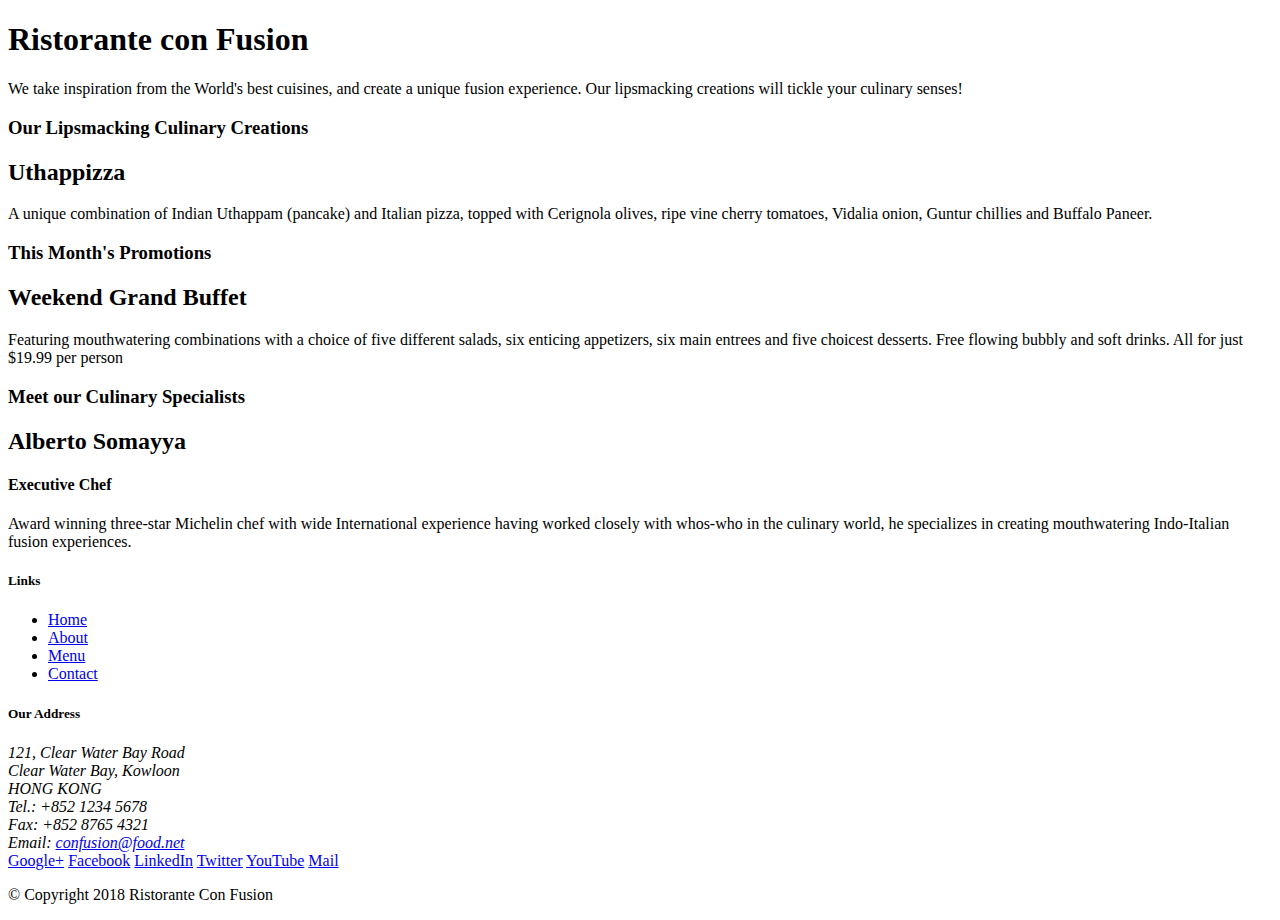
==== index.html @ 209f8551 "include css and js from bootstrap in head" ====
<!DOCTYPE html>
<html lang="en">

<head>
       <!-- Required meta tags always come first -->
       <meta charset="utf-8">
       <meta name="viewport" content="width=device-width, initial-scale=1, shrink-to-fit=no">
       <meta http-equiv="x-ua-compatible" content="ie=edge">
   
       <!-- Bootstrap CSS -->
       <link rel="stylesheet" href="node_modules/bootstrap/dist/css/bootstrap.min.css">
       
    <title>Ristorante Con Fusion</title>
</head>

<body>

    <header>
        <div>
            <div>
                <div>
                    <h1>Ristorante con Fusion</h1>
                    <p>We take inspiration from the World's best cuisines, and create a unique fusion experience. Our lipsmacking creations will tickle your culinary senses!</p>
                </div>
                <div>
                </div>
            </div>
        </div>
    </header>

    <div>
        <div>
            <div>
                <h3>Our Lipsmacking Culinary Creations</h3>
            </div>
            <div>
                <h2>Uthappizza</h2>
                <p>A unique combination of Indian Uthappam (pancake) and Italian pizza, topped with Cerignola olives, ripe vine cherry tomatoes, Vidalia onion, Guntur chillies and Buffalo Paneer.</p>
            </div>
        </div>


        <div>
            <div>
                <h3>This Month's Promotions</h3>
            </div>
            <div>
                <h2>Weekend Grand Buffet</h2>
                <p>Featuring mouthwatering combinations with a choice of five different salads, six enticing appetizers, six main entrees and five choicest desserts. Free flowing bubbly and soft drinks. All for just $19.99 per person </p>
            </div>
        </div>

        <div>
            <div>
                <h3>Meet our Culinary Specialists</h3>
            </div>
            <div>
                <h2>Alberto Somayya</h2>
                <h4>Executive Chef</h4>
                <p>Award winning three-star Michelin chef with wide International experience having worked closely with whos-who in the culinary world, he specializes in creating mouthwatering Indo-Italian fusion experiences. </p>
            </div>
        </div>
    </div>

    <footer>
        <div>
            <div>             
                <div>
                    <h5>Links</h5>
                    <ul>
                        <li><a href="#">Home</a></li>
                        <li><a href="#">About</a></li>
                        <li><a href="#">Menu</a></li>
                        <li><a href="#">Contact</a></li>
                    </ul>
                </div>
                <div>
                    <h5>Our Address</h5>
                    <address>
		              121, Clear Water Bay Road<br>
		              Clear Water Bay, Kowloon<br>
		              HONG KONG<br>
		              Tel.: +852 1234 5678<br>
		              Fax: +852 8765 4321<br>
		              Email: <a href="mailto:confusion@food.net">confusion@food.net</a>
		           </address>
                </div>
                <div>
                    <div>
                        <a href="http://google.com/+">Google+</a>
                        <a href="http://www.facebook.com/profile.php?id=">Facebook</a>
                        <a href="http://www.linkedin.com/in/">LinkedIn</a>
                        <a href="http://twitter.com/">Twitter</a>
                        <a href="http://youtube.com/">YouTube</a>
                        <a href="mailto:">Mail</a>
                    </div>
                </div>
           </div>
           <div>             
                <div>
                    <p>© Copyright 2018 Ristorante Con Fusion</p>
                </div>
           </div>
        </div>
    </footer>

</body>

</html>
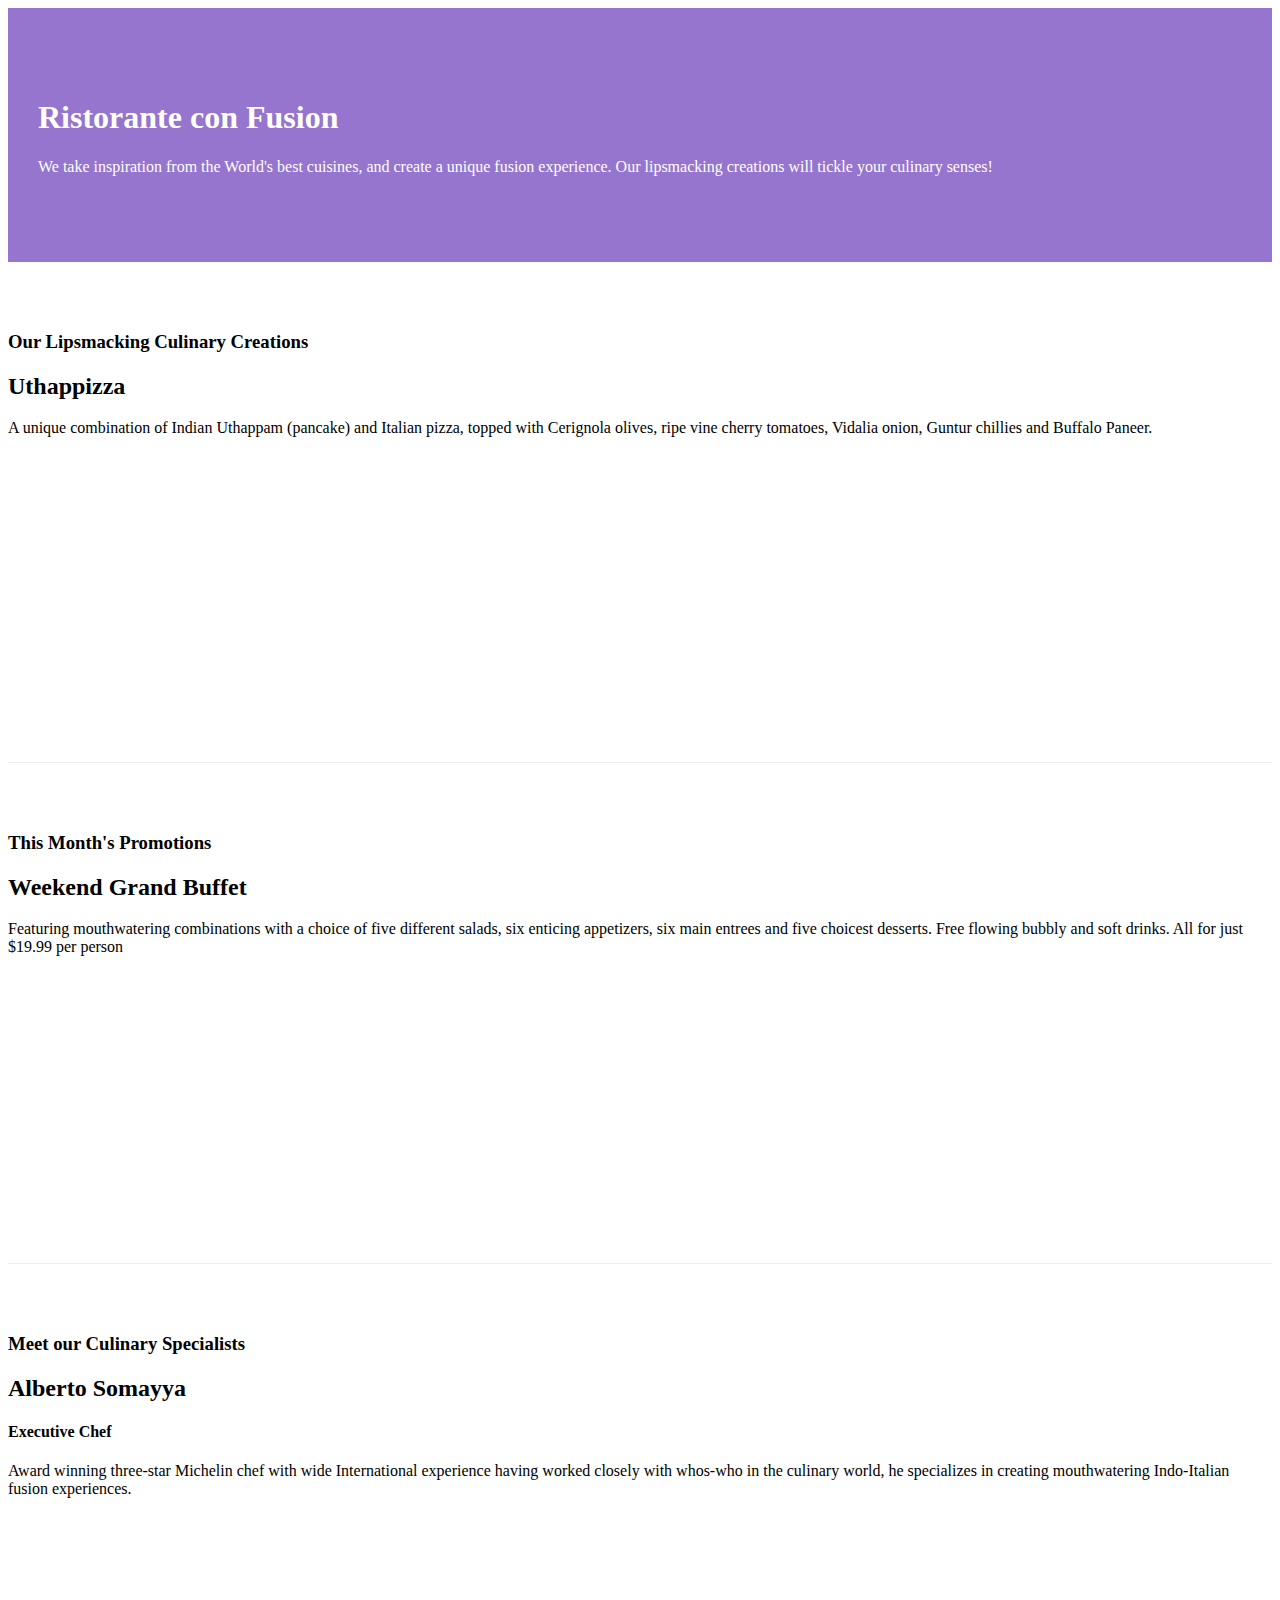
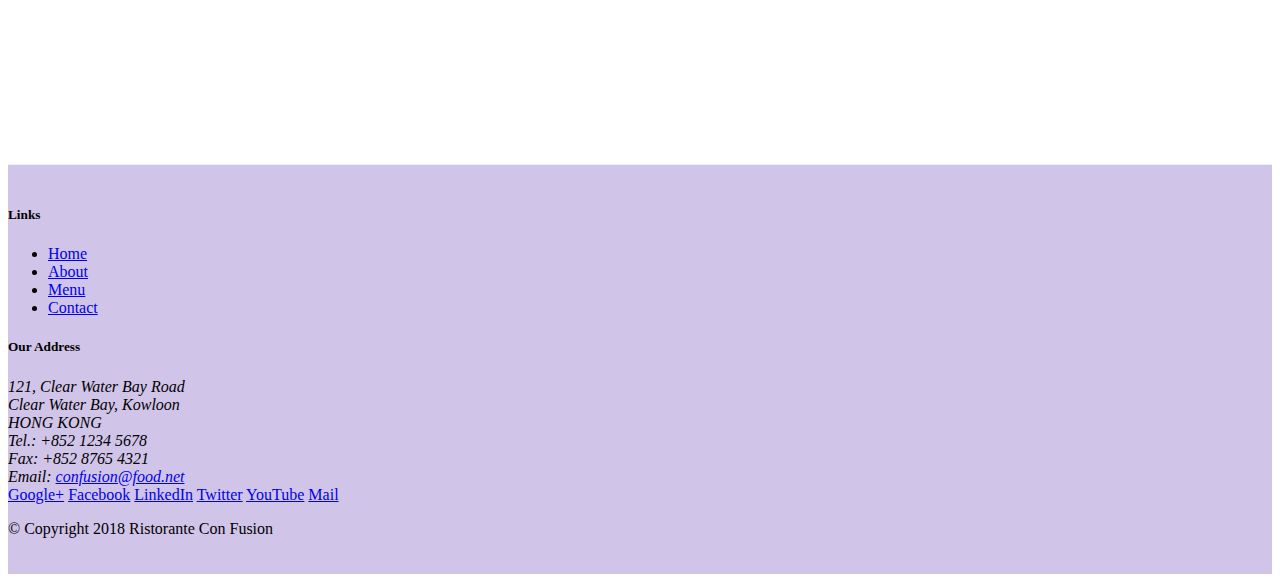
==== commit 20dacb96: "add customized css classes to make the website look betteR" ====
--- a/index.html
+++ b/index.html
@@ -9,52 +9,52 @@
    
        <!-- Bootstrap CSS -->
        <link rel="stylesheet" href="node_modules/bootstrap/dist/css/bootstrap.min.css">
-       
-    <title>Ristorante Con Fusion</title>
+       <link rel="stylesheet" href="css/styles.css">
+        <title>Ristorante Con Fusion</title>
 </head>
 
 <body>
 
-    <header>
-        <div>
-            <div>
-                <div>
+    <header class="jumbotron">
+        <div class="container">
+            <div class="row row-header">
+                <div class="col-12 col-sm-6">
                     <h1>Ristorante con Fusion</h1>
                     <p>We take inspiration from the World's best cuisines, and create a unique fusion experience. Our lipsmacking creations will tickle your culinary senses!</p>
                 </div>
-                <div>
+                <div class="col-12 col-sm">
                 </div>
             </div>
         </div>
     </header>
 
-    <div>
-        <div>
-            <div>
+    <div class="container">
+        <div class="row row-content align-items-center">
+            <div class="col-12 col-sm-4 col-md-3 order-sm-last">
                 <h3>Our Lipsmacking Culinary Creations</h3>
             </div>
-            <div>
+            <div class="col col-sm col-md order-sm-first">
                 <h2>Uthappizza</h2>
                 <p>A unique combination of Indian Uthappam (pancake) and Italian pizza, topped with Cerignola olives, ripe vine cherry tomatoes, Vidalia onion, Guntur chillies and Buffalo Paneer.</p>
             </div>
         </div>
 
 
-        <div>
-            <div>
+        <div class="row row-content align-items-center">
+            <div class="col-12 col-sm-4 col-md-3">
                 <h3>This Month's Promotions</h3>
             </div>
-            <div>
+            <div class="col col-sm col-md">
                 <h2>Weekend Grand Buffet</h2>
                 <p>Featuring mouthwatering combinations with a choice of five different salads, six enticing appetizers, six main entrees and five choicest desserts. Free flowing bubbly and soft drinks. All for just $19.99 per person </p>
             </div>
         </div>
 
-        <div>
-            <div>
+        <div class="row row-content align-items-center">
+            <div class="col-12 col-sm-4 col-md-3 order-sm-last">
                 <h3>Meet our Culinary Specialists</h3>
             </div>
-            <div>
+            <div class="col col-sm col-md order-sm-first">
                 <h2>Alberto Somayya</h2>
                 <h4>Executive Chef</h4>
                 <p>Award winning three-star Michelin chef with wide International experience having worked closely with whos-who in the culinary world, he specializes in creating mouthwatering Indo-Italian fusion experiences. </p>
@@ -62,19 +62,19 @@
         </div>
     </div>
 
-    <footer>
-        <div>
-            <div>             
-                <div>
+    <footer class="footer">
+        <div class="container">
+            <div class="row">             
+                <div class="col-4 col-sm-2 offset-1">
                     <h5>Links</h5>
-                    <ul>
+                    <ul class="list-unstyled">
                         <li><a href="#">Home</a></li>
                         <li><a href="#">About</a></li>
                         <li><a href="#">Menu</a></li>
                         <li><a href="#">Contact</a></li>
                     </ul>
                 </div>
-                <div>
+                <div class="col-7 col-sm-5">
                     <h5>Our Address</h5>
                     <address>
 		              121, Clear Water Bay Road<br>
@@ -85,8 +85,8 @@
 		              Email: <a href="mailto:confusion@food.net">confusion@food.net</a>
 		           </address>
                 </div>
-                <div>
-                    <div>
+                <div class="col-12 col-sm-4 align-self-center">
+                    <div class="text-center">
                         <a href="http://google.com/+">Google+</a>
                         <a href="http://www.facebook.com/profile.php?id=">Facebook</a>
                         <a href="http://www.linkedin.com/in/">LinkedIn</a>
@@ -96,14 +96,17 @@
                     </div>
                 </div>
            </div>
-           <div>             
-                <div>
+           <div class="row justify-content-center">             
+                <div class="col-auto">
                     <p>© Copyright 2018 Ristorante Con Fusion</p>
                 </div>
            </div>
         </div>
     </footer>
-
+    <!-- jQuery first, then Popper.js, then Bootstrap JS. -->
+    <script src="node_modules/jquery/dist/jquery.slim.min.js"></script>
+    <script src="node_modules/popper.js/dist/umd/popper.min.js"></script>
+    <script src="node_modules/bootstrap/dist/js/bootstrap.min.js"></script>
 </body>
 
 </html>--- a/css/styles.css
+++ b/css/styles.css
@@ -0,0 +1,24 @@
+.row-header{
+    margin: 0px auto;
+    padding: 0px auto; 
+}
+
+.row-content { 
+    margin: 0px auto; 
+    padding: 50px 0px 50px 0px;
+    border-bottom: 1px ridge; 
+    min-height: 400px;
+}
+
+.footer{
+    background-color: #D1C4E9;
+    margin: 0px auto; 
+    padding: 20px 0px 20px 0px;
+}
+
+.jumbotron {
+    padding: 70px 30px 70px 30px;
+    margin: 0px auto; 
+    background: #9575CD;
+    color: white;
+}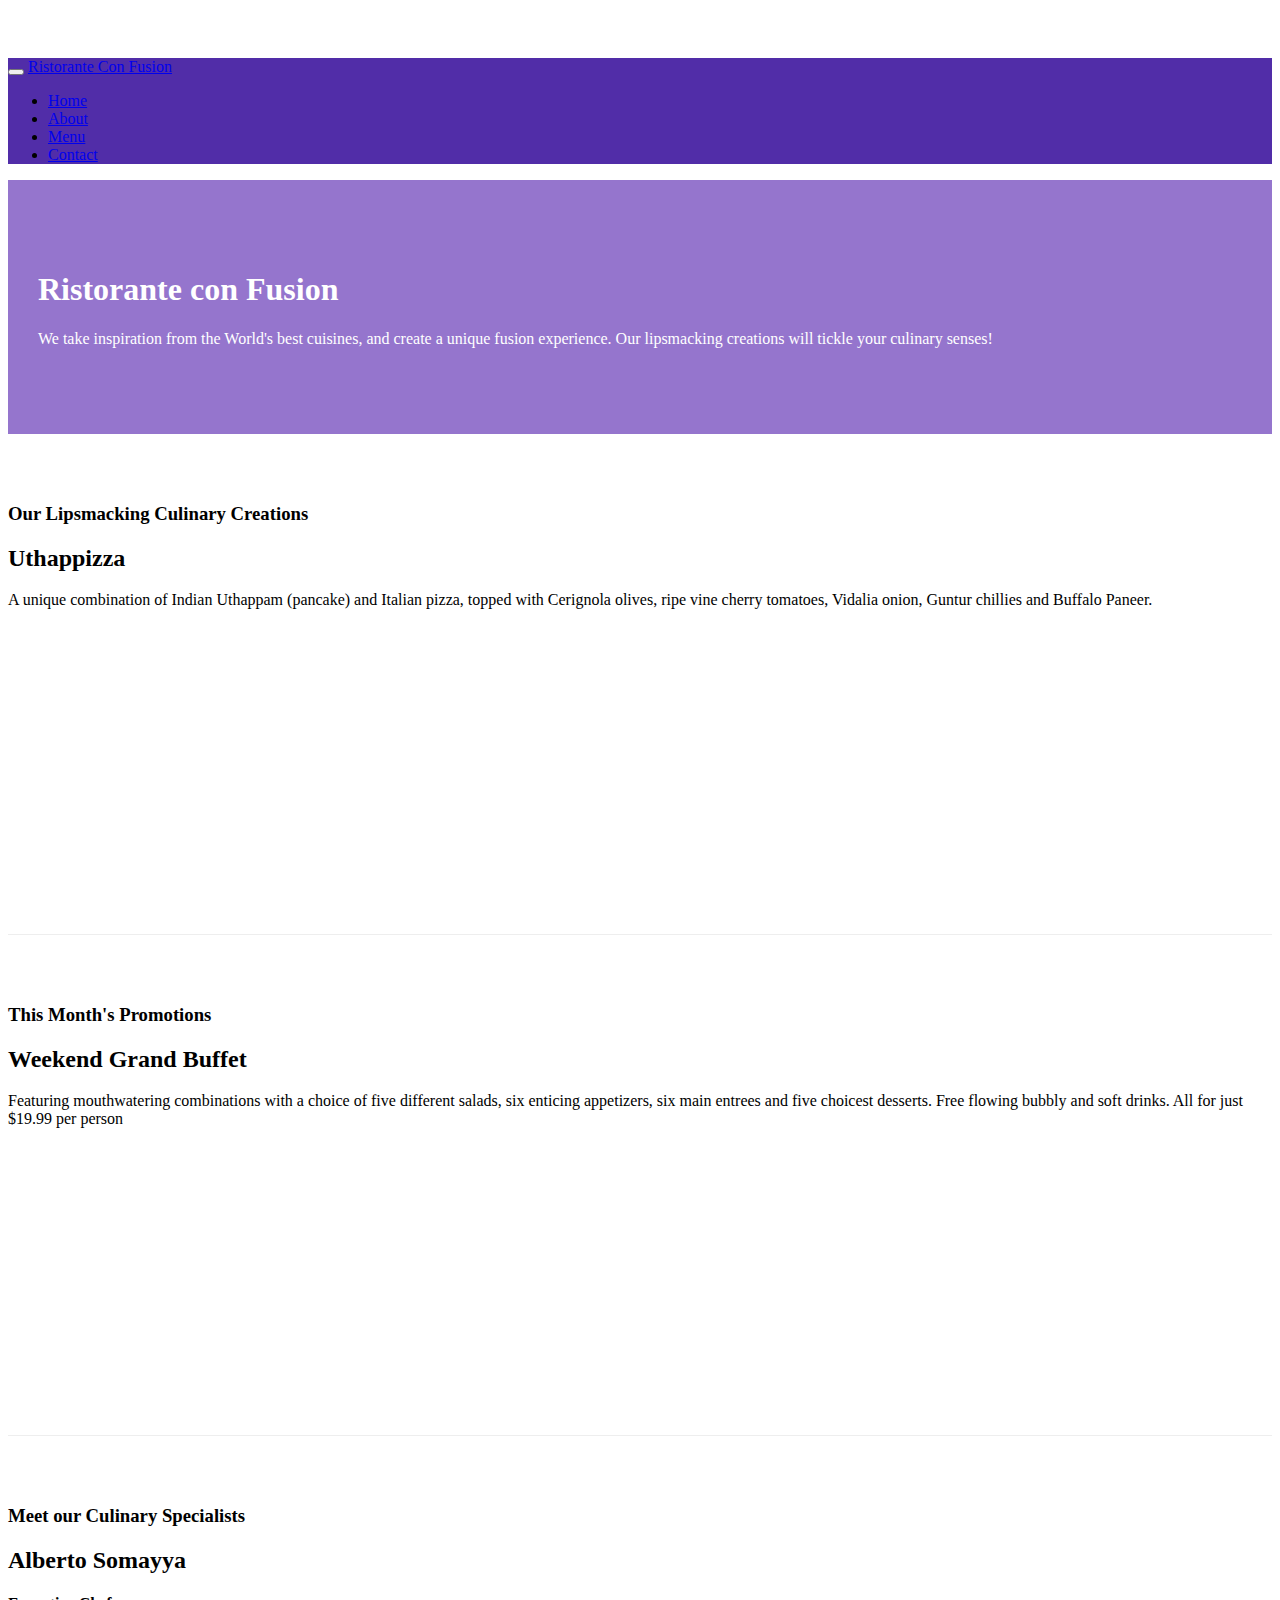
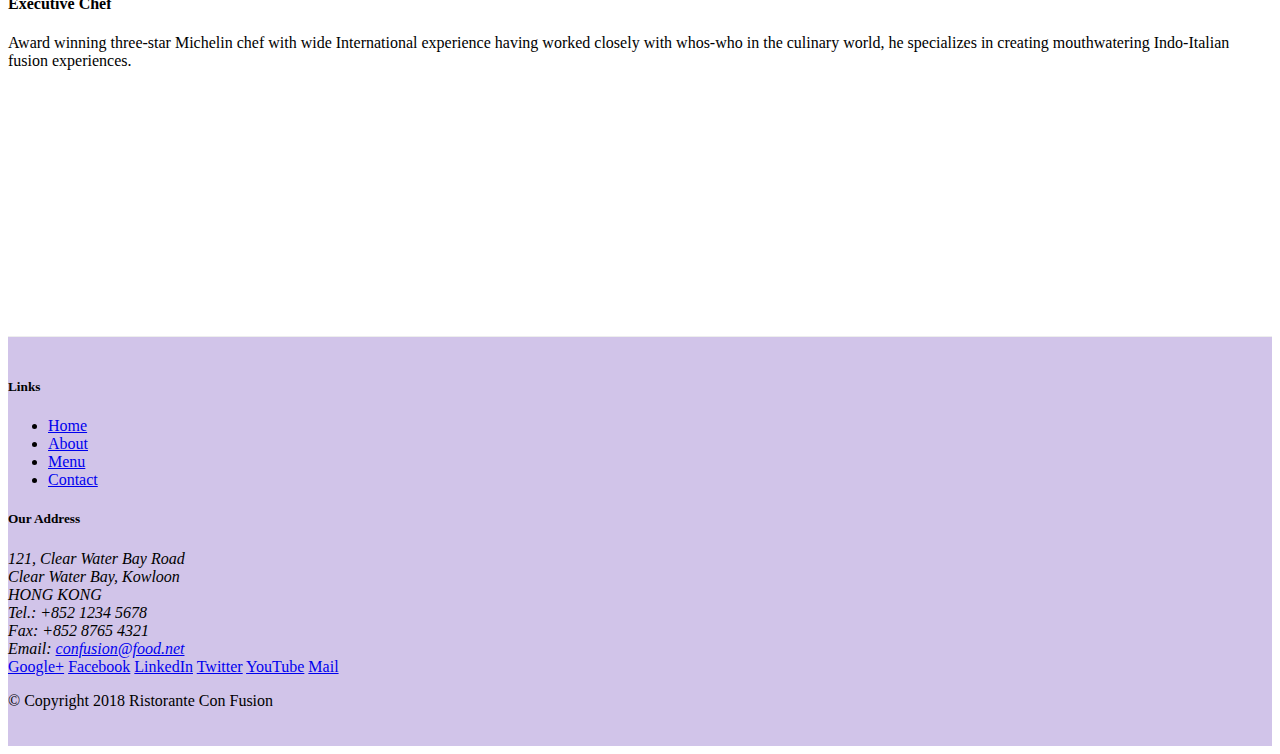
==== commit 955c3d29: "add navbar to index and aboutus" ====
--- a/index.html
+++ b/index.html
@@ -14,7 +14,22 @@
 </head>
 
 <body>
-
+    <nav class="navbar navbar-dark navbar-expand-sm fixed-top">   
+        <div class="container">
+            <button class="navbar-toggler" type="button" data-toggle="collapse" data-target="#Navbar">
+                <span class="navbar-toggler-icon"></span>
+            </button>
+            <a class="navbar-brand mr-auto" href="#">Ristorante Con Fusion</a>
+            <div class="collapse navbar-collapse" id="Navbar">
+                <ul class="navbar-nav mr-auto">
+                    <li class="nav-item active"><a class="nav-link" href="#">Home</a></li>
+                    <li class="nav-item"><a class="nav-link" href="./aboutus.html">About</a></li>
+                    <li class="nav-item"><a class="nav-link" href="#">Menu</a></li>
+                    <li class="nav-item"><a class="nav-link" href="#">Contact</a></li>
+                </ul>
+            </div>
+        </div>
+    </nav>
     <header class="jumbotron">
         <div class="container">
             <div class="row row-header">
@@ -69,7 +84,7 @@
                     <h5>Links</h5>
                     <ul class="list-unstyled">
                         <li><a href="#">Home</a></li>
-                        <li><a href="#">About</a></li>
+                        <li><a href="./aboutus.html">About</a></li>
                         <li><a href="#">Menu</a></li>
                         <li><a href="#">Contact</a></li>
                     </ul>
--- a/css/styles.css
+++ b/css/styles.css
@@ -21,4 +21,13 @@
     margin: 0px auto; 
     background: #9575CD;
     color: white;
+}
+
+body {
+    padding: 50px 0px 0px 0px;
+    z-index: 0; 
+}
+
+.navbar-dark {
+    background-color: #512DA8;
 }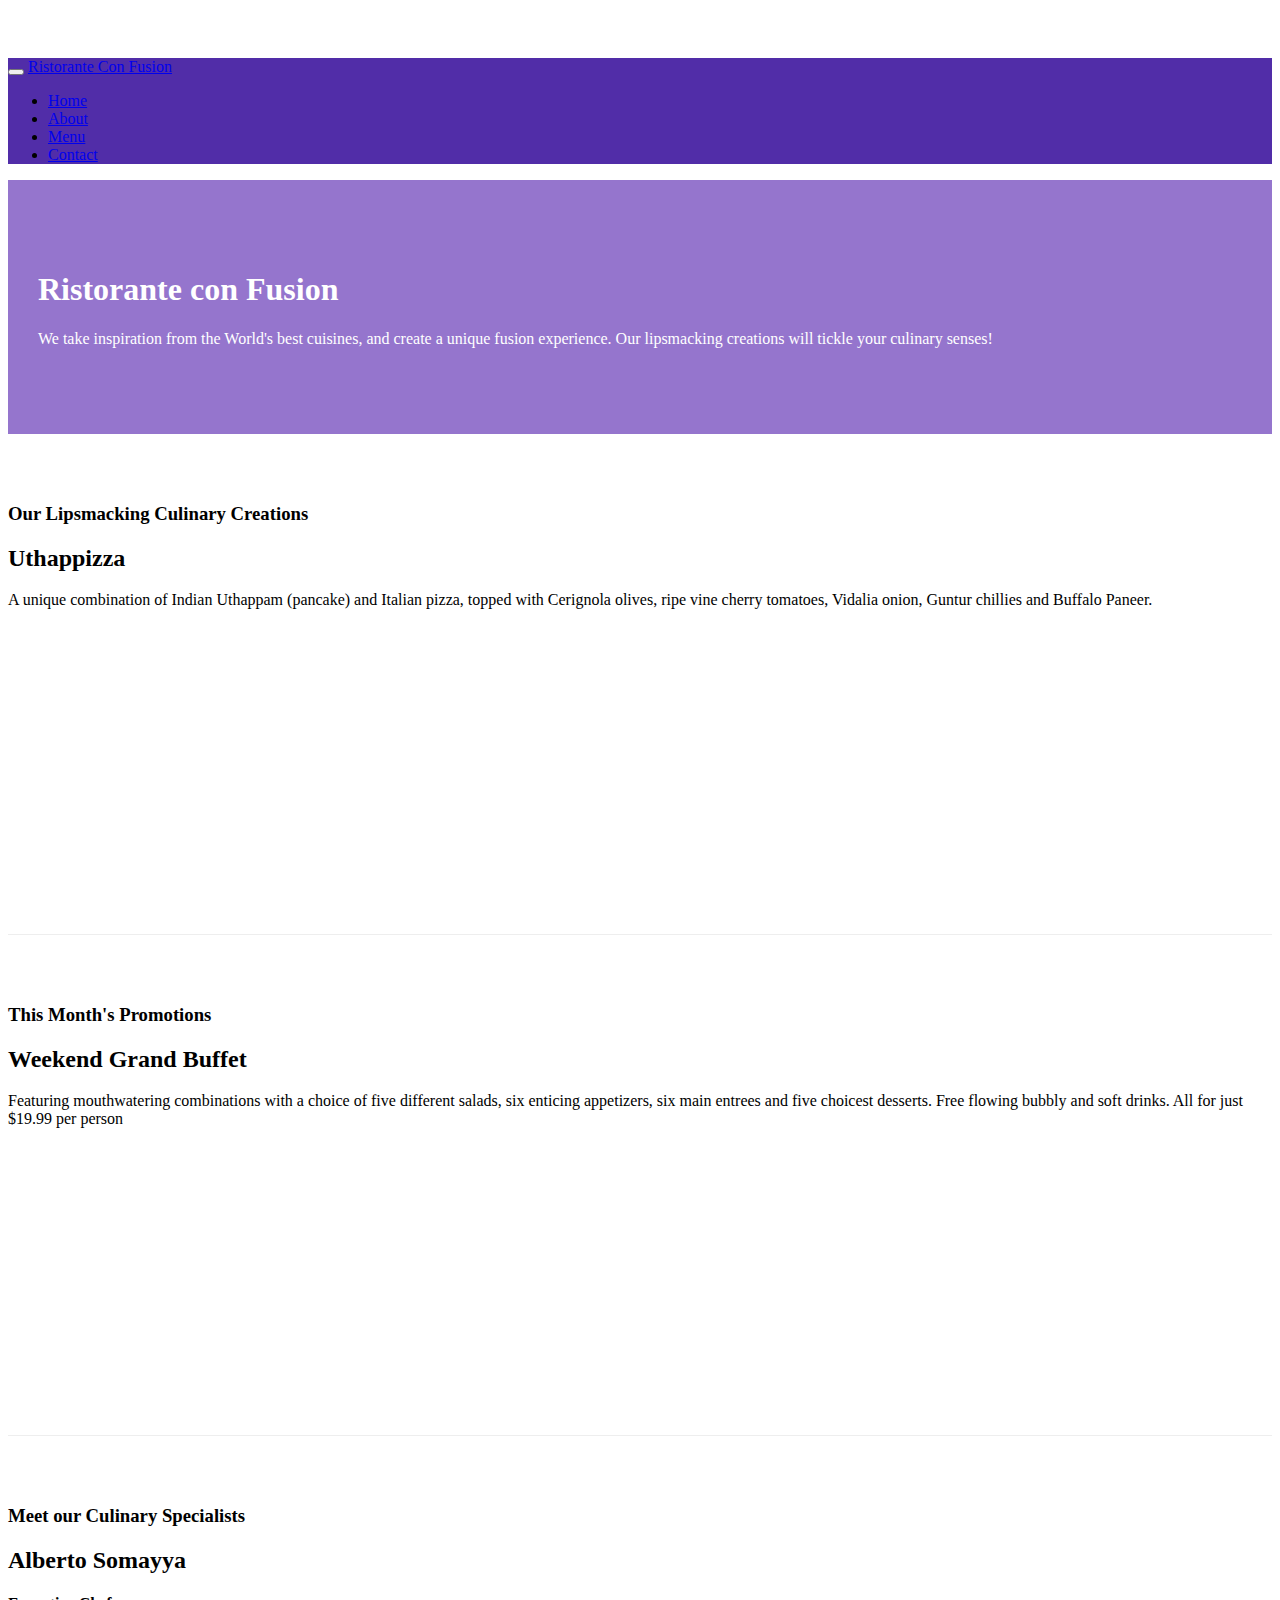
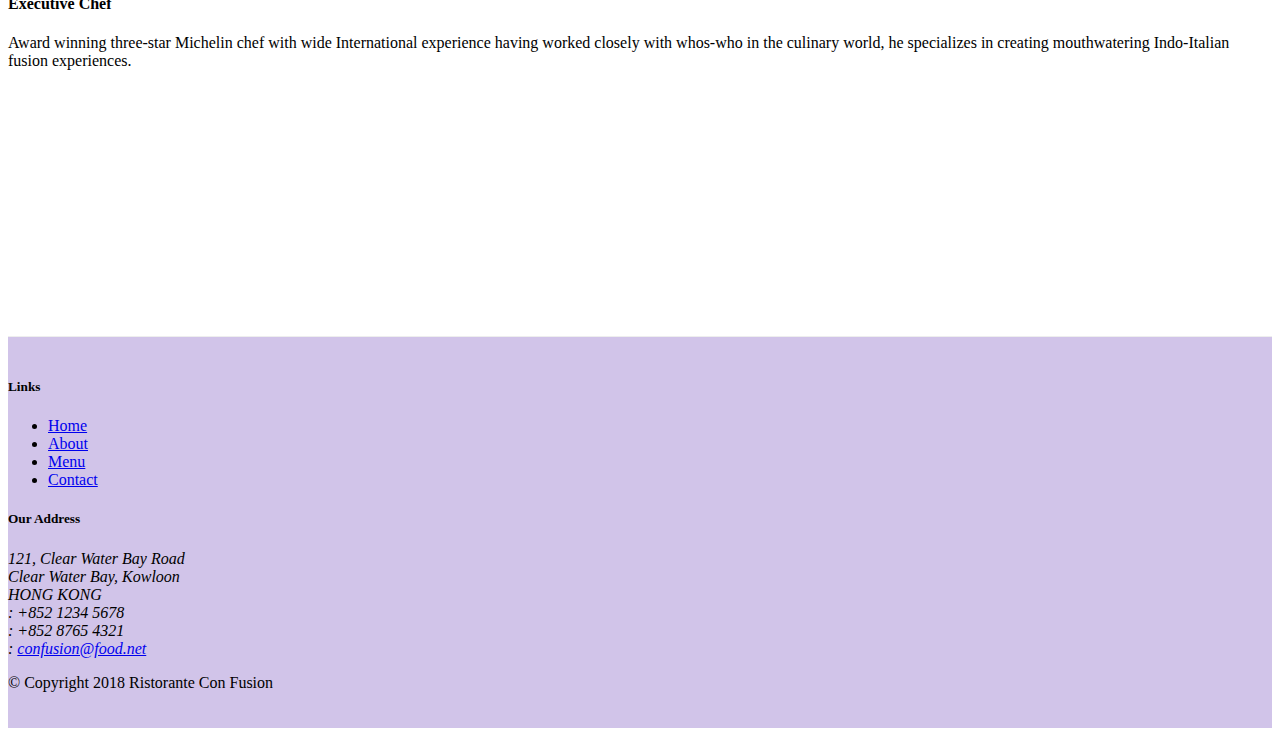
==== commit 68230975: "add bootstrap buttons" ====
--- a/index.html
+++ b/index.html
@@ -10,6 +10,8 @@
        <!-- Bootstrap CSS -->
        <link rel="stylesheet" href="node_modules/bootstrap/dist/css/bootstrap.min.css">
        <link rel="stylesheet" href="css/styles.css">
+       <link rel="stylesheet" href="node_modules/font-awesome/css/font-awesome.min.css">
+       <link rel="stylesheet" href="node_modules/bootstrap-social/bootstrap-social.css">
         <title>Ristorante Con Fusion</title>
 </head>
 
@@ -22,10 +24,10 @@
             <a class="navbar-brand mr-auto" href="#">Ristorante Con Fusion</a>
             <div class="collapse navbar-collapse" id="Navbar">
                 <ul class="navbar-nav mr-auto">
-                    <li class="nav-item active"><a class="nav-link" href="#">Home</a></li>
-                    <li class="nav-item"><a class="nav-link" href="./aboutus.html">About</a></li>
-                    <li class="nav-item"><a class="nav-link" href="#">Menu</a></li>
-                    <li class="nav-item"><a class="nav-link" href="#">Contact</a></li>
+                    <li class="nav-item active"><a class="nav-link" href="#"><span class="fa fa-home"></span> Home</a></li>
+                    <li class="nav-item"><a class="nav-link" href="./aboutus.html"><span class="fa fa-info"></span> About</a></li>
+                    <li class="nav-item"><a class="nav-link" href="#"><span class="fa fa-list fa-lg"></span> Menu</a></li>
+                    <li class="nav-item"><a class="nav-link" href="./contactus.html"><span class="fa fa-address-card fa-lg"></span> Contact</a></li>
                 </ul>
             </div>
         </div>
@@ -95,19 +97,19 @@
 		              121, Clear Water Bay Road<br>
 		              Clear Water Bay, Kowloon<br>
 		              HONG KONG<br>
-		              Tel.: +852 1234 5678<br>
-		              Fax: +852 8765 4321<br>
-		              Email: <a href="mailto:confusion@food.net">confusion@food.net</a>
+		              <i class="fa fa-phone fa-lg"></i>: +852 1234 5678<br>
+		              <i class="fa fa-fax fa-lg"></i>: +852 8765 4321<br>
+		              <i class="fa fa-phone fa-envelope"></i>: <a href="mailto:confusion@food.net">confusion@food.net</a>
 		           </address>
                 </div>
                 <div class="col-12 col-sm-4 align-self-center">
                     <div class="text-center">
-                        <a href="http://google.com/+">Google+</a>
-                        <a href="http://www.facebook.com/profile.php?id=">Facebook</a>
-                        <a href="http://www.linkedin.com/in/">LinkedIn</a>
-                        <a href="http://twitter.com/">Twitter</a>
-                        <a href="http://youtube.com/">YouTube</a>
-                        <a href="mailto:">Mail</a>
+                        <a class="btn btn-social-icon btn-google" href="http://google.com/+"><i class="fa fa-google-plus fa-lg"></i></a>
+                        <a class="btn btn-social-icon btn-facebook" href="http://www.facebook.com/profile.php?id="><i class="fa fa-facebook fa-lg"></i></a>
+                        <a class="btn btn-social-icon btn-linkedin" href="http://www.linkedin.com/in/"><i class="fa fa-linkedin fa-lg"></i></a>
+                        <a class="btn btn-social-icon btn-twitter" href="http://twitter.com/"><i class="fa fa-twitter fa-lg"></i></a>
+                        <a class="btn btn-social-icon btn-google" href="http://youtube.com/"><i class="fa fa-youtube fa-lg"></i></a>
+                        <a class="btn btn-social-icon btn-envelope" href="mailto:"><i class="fa fa-envelope fa-lg"></i></a>
                     </div>
                 </div>
            </div>
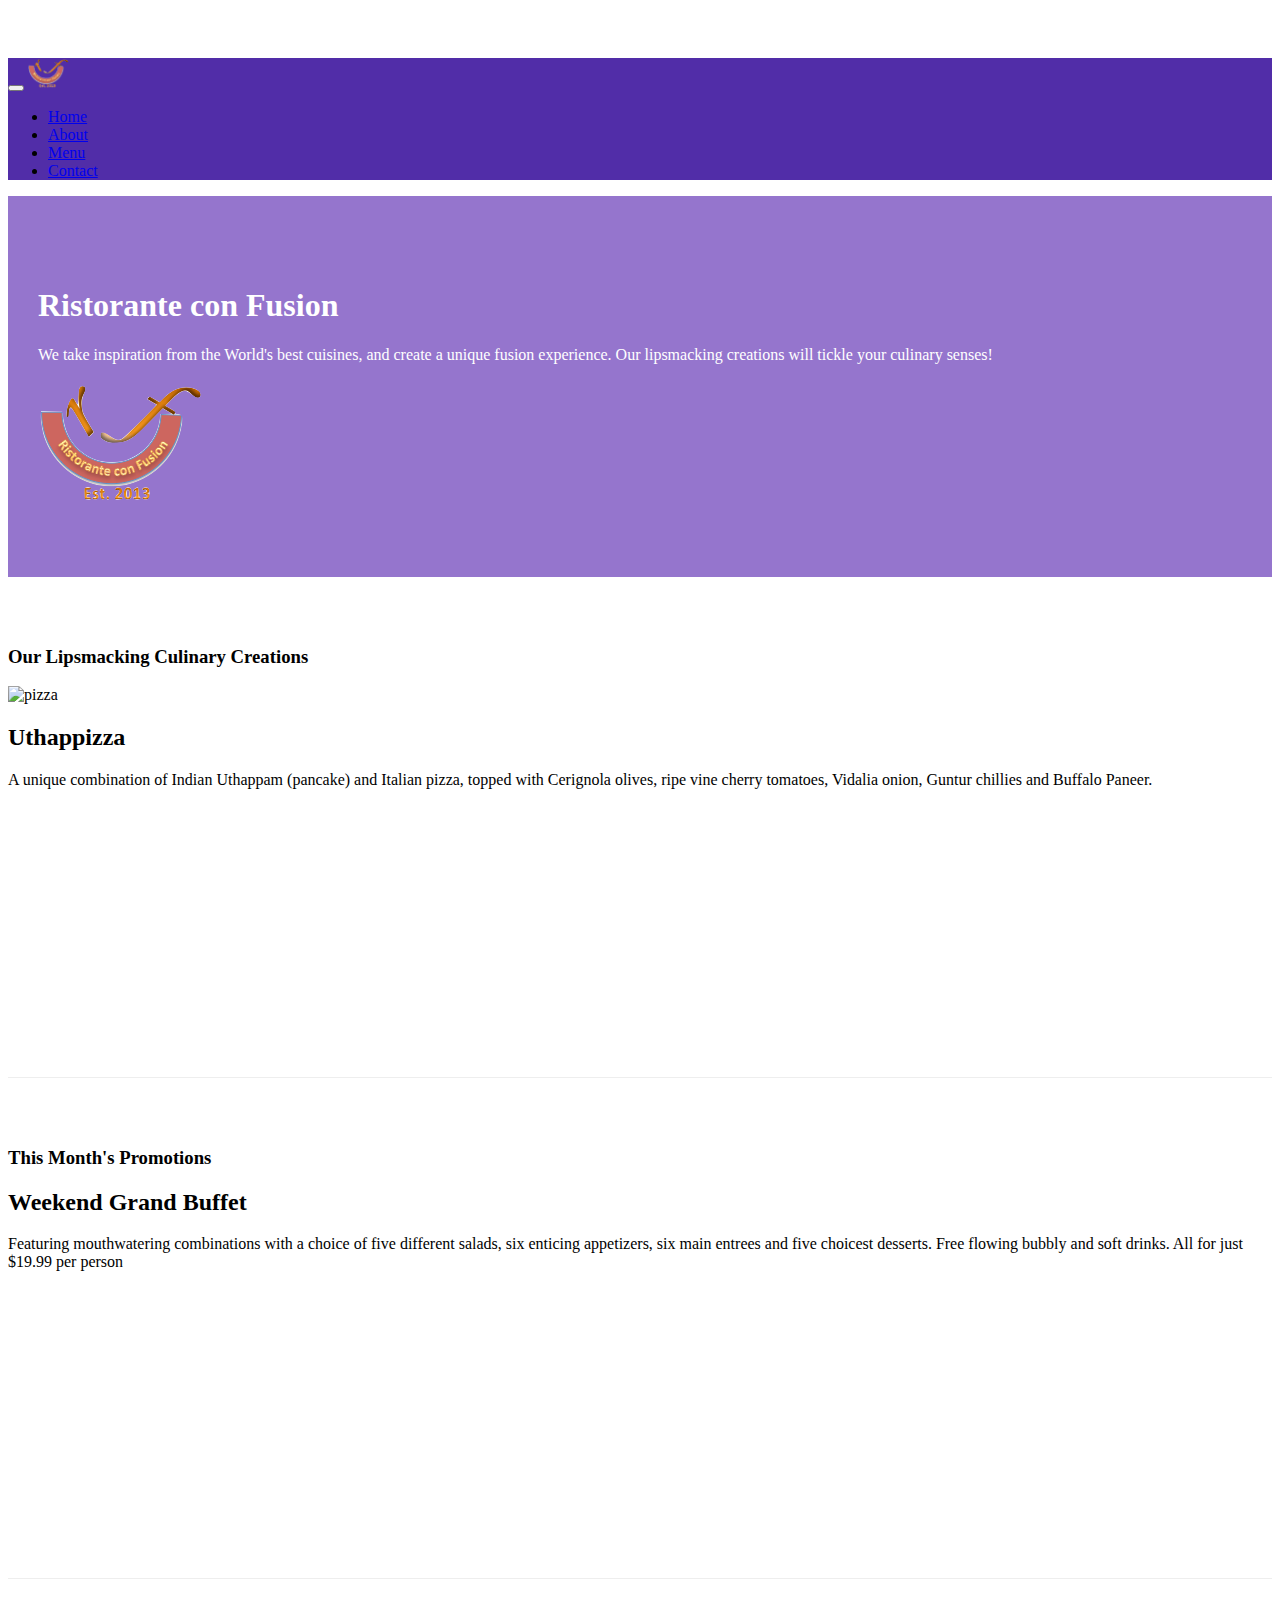
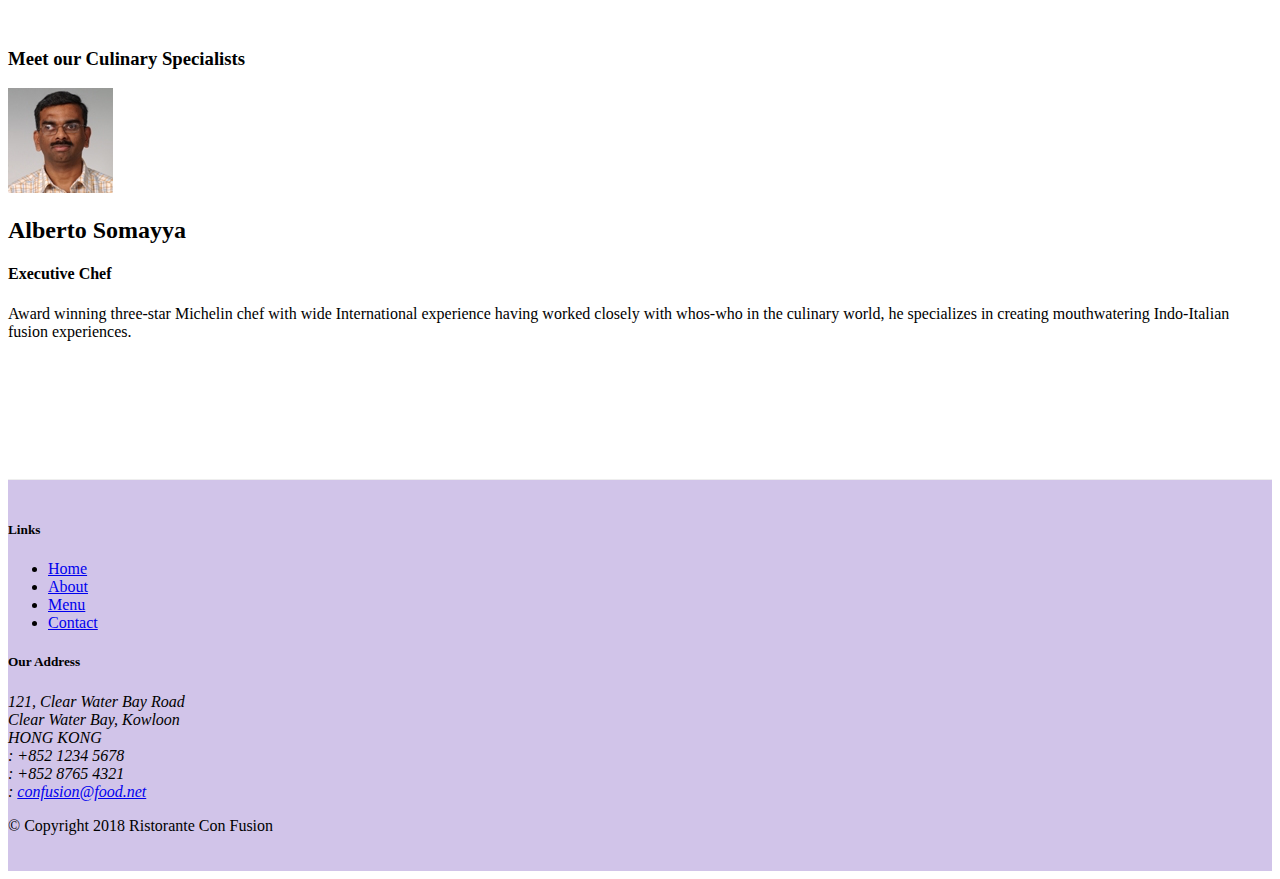
==== commit 972a5c66: "add images and media" ====
--- a/index.html
+++ b/index.html
@@ -21,7 +21,7 @@
             <button class="navbar-toggler" type="button" data-toggle="collapse" data-target="#Navbar">
                 <span class="navbar-toggler-icon"></span>
             </button>
-            <a class="navbar-brand mr-auto" href="#">Ristorante Con Fusion</a>
+            <a class="navbar-brand mr-auto" href="#"><img src="img/logo.png" height="30" width="41"></a>
             <div class="collapse navbar-collapse" id="Navbar">
                 <ul class="navbar-nav mr-auto">
                     <li class="nav-item active"><a class="nav-link" href="#"><span class="fa fa-home"></span> Home</a></li>
@@ -39,7 +39,8 @@
                     <h1>Ristorante con Fusion</h1>
                     <p>We take inspiration from the World's best cuisines, and create a unique fusion experience. Our lipsmacking creations will tickle your culinary senses!</p>
                 </div>
-                <div class="col-12 col-sm">
+                <div class="col-12 col-sm align-self-center">
+                    <img src="img/logo.png" class="img-fluid">
                 </div>
             </div>
         </div>
@@ -51,8 +52,14 @@
                 <h3>Our Lipsmacking Culinary Creations</h3>
             </div>
             <div class="col col-sm col-md order-sm-first">
-                <h2>Uthappizza</h2>
-                <p>A unique combination of Indian Uthappam (pancake) and Italian pizza, topped with Cerignola olives, ripe vine cherry tomatoes, Vidalia onion, Guntur chillies and Buffalo Paneer.</p>
+                <div class="media">
+                    <img class="d-flex mr-3 img-thumbnail align-self-center" src="img/Uthappizza.png" alt="pizza">
+                    <div class="media-body">
+                        <h2 class="mt-0">Uthappizza</h2>
+                        <p class="d-none d-sm-block">A unique combination of Indian Uthappam (pancake) and Italian pizza, topped with Cerignola olives, ripe vine cherry tomatoes, Vidalia onion, Guntur chillies and Buffalo Paneer.</p>
+                    </div>
+                </div>
+               
             </div>
         </div>
 
@@ -72,9 +79,14 @@
                 <h3>Meet our Culinary Specialists</h3>
             </div>
             <div class="col col-sm col-md order-sm-first">
-                <h2>Alberto Somayya</h2>
-                <h4>Executive Chef</h4>
-                <p>Award winning three-star Michelin chef with wide International experience having worked closely with whos-who in the culinary world, he specializes in creating mouthwatering Indo-Italian fusion experiences. </p>
+                <div class="media">
+                    <img class="d-flex mr-3 align-self-center img-thumbnail" src="img/alberto.png" alt="alberto">
+                    <div class="media-body">
+                        <h2 class="mt-0">Alberto Somayya</h2>
+                        <h4>Executive Chef</h4>
+                        <p class="d-none d-sm-block">Award winning three-star Michelin chef with wide International experience having worked closely with whos-who in the culinary world, he specializes in creating mouthwatering Indo-Italian fusion experiences. </p>
+                    </div>
+                </div>
             </div>
         </div>
     </div>
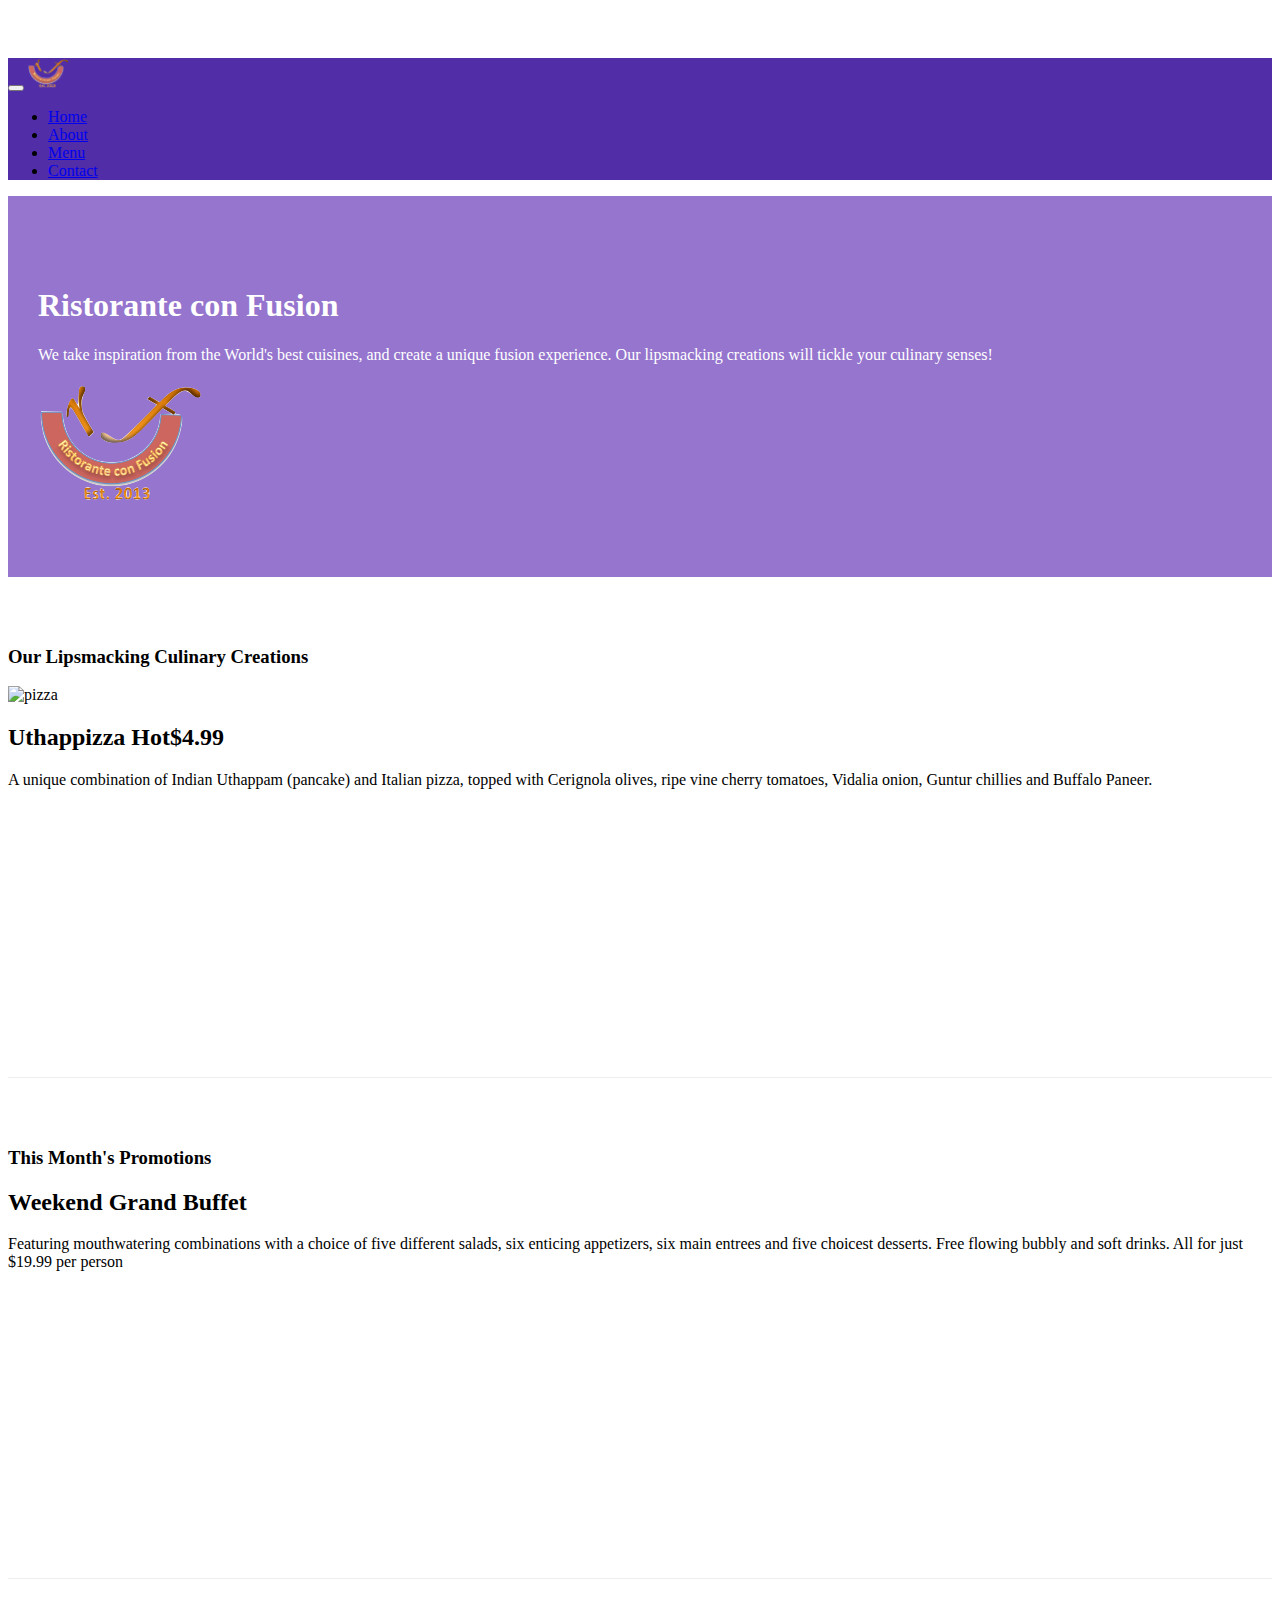
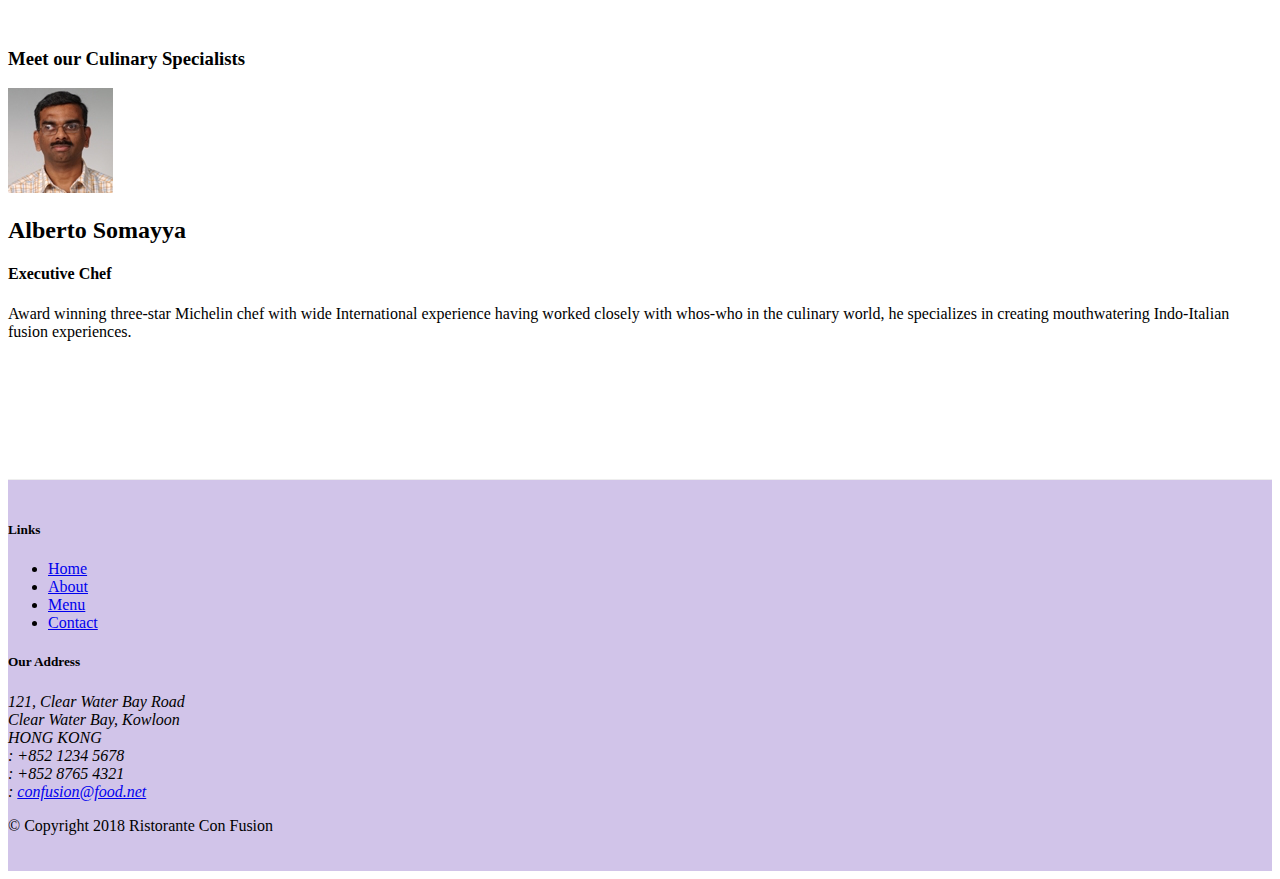
==== commit 88890e05: "add badges to index" ====
--- a/index.html
+++ b/index.html
@@ -55,7 +55,7 @@
                 <div class="media">
                     <img class="d-flex mr-3 img-thumbnail align-self-center" src="img/Uthappizza.png" alt="pizza">
                     <div class="media-body">
-                        <h2 class="mt-0">Uthappizza</h2>
+                        <h2 class="mt-0">Uthappizza <span class="badge badge-danger">Hot</span><span class="badge badge-pill badge-secondary">$4.99</span></h2>
                         <p class="d-none d-sm-block">A unique combination of Indian Uthappam (pancake) and Italian pizza, topped with Cerignola olives, ripe vine cherry tomatoes, Vidalia onion, Guntur chillies and Buffalo Paneer.</p>
                     </div>
                 </div>
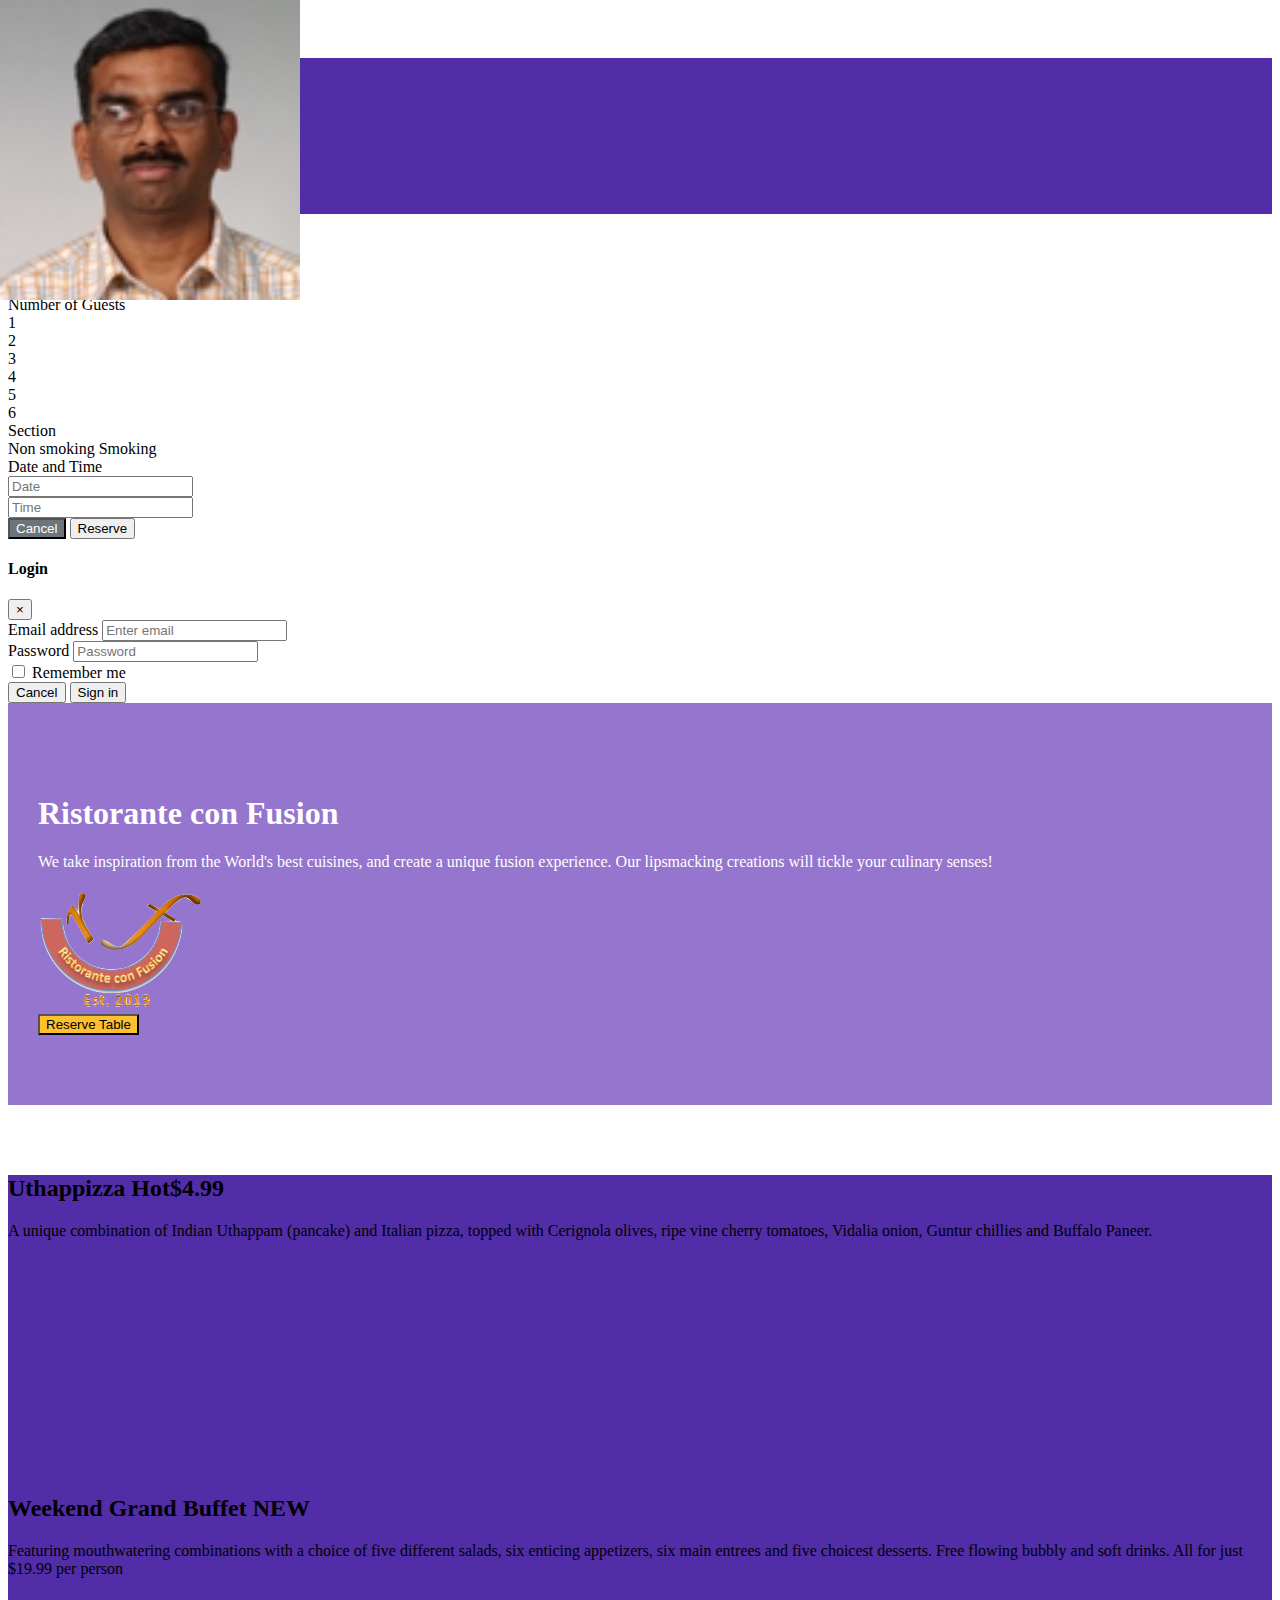
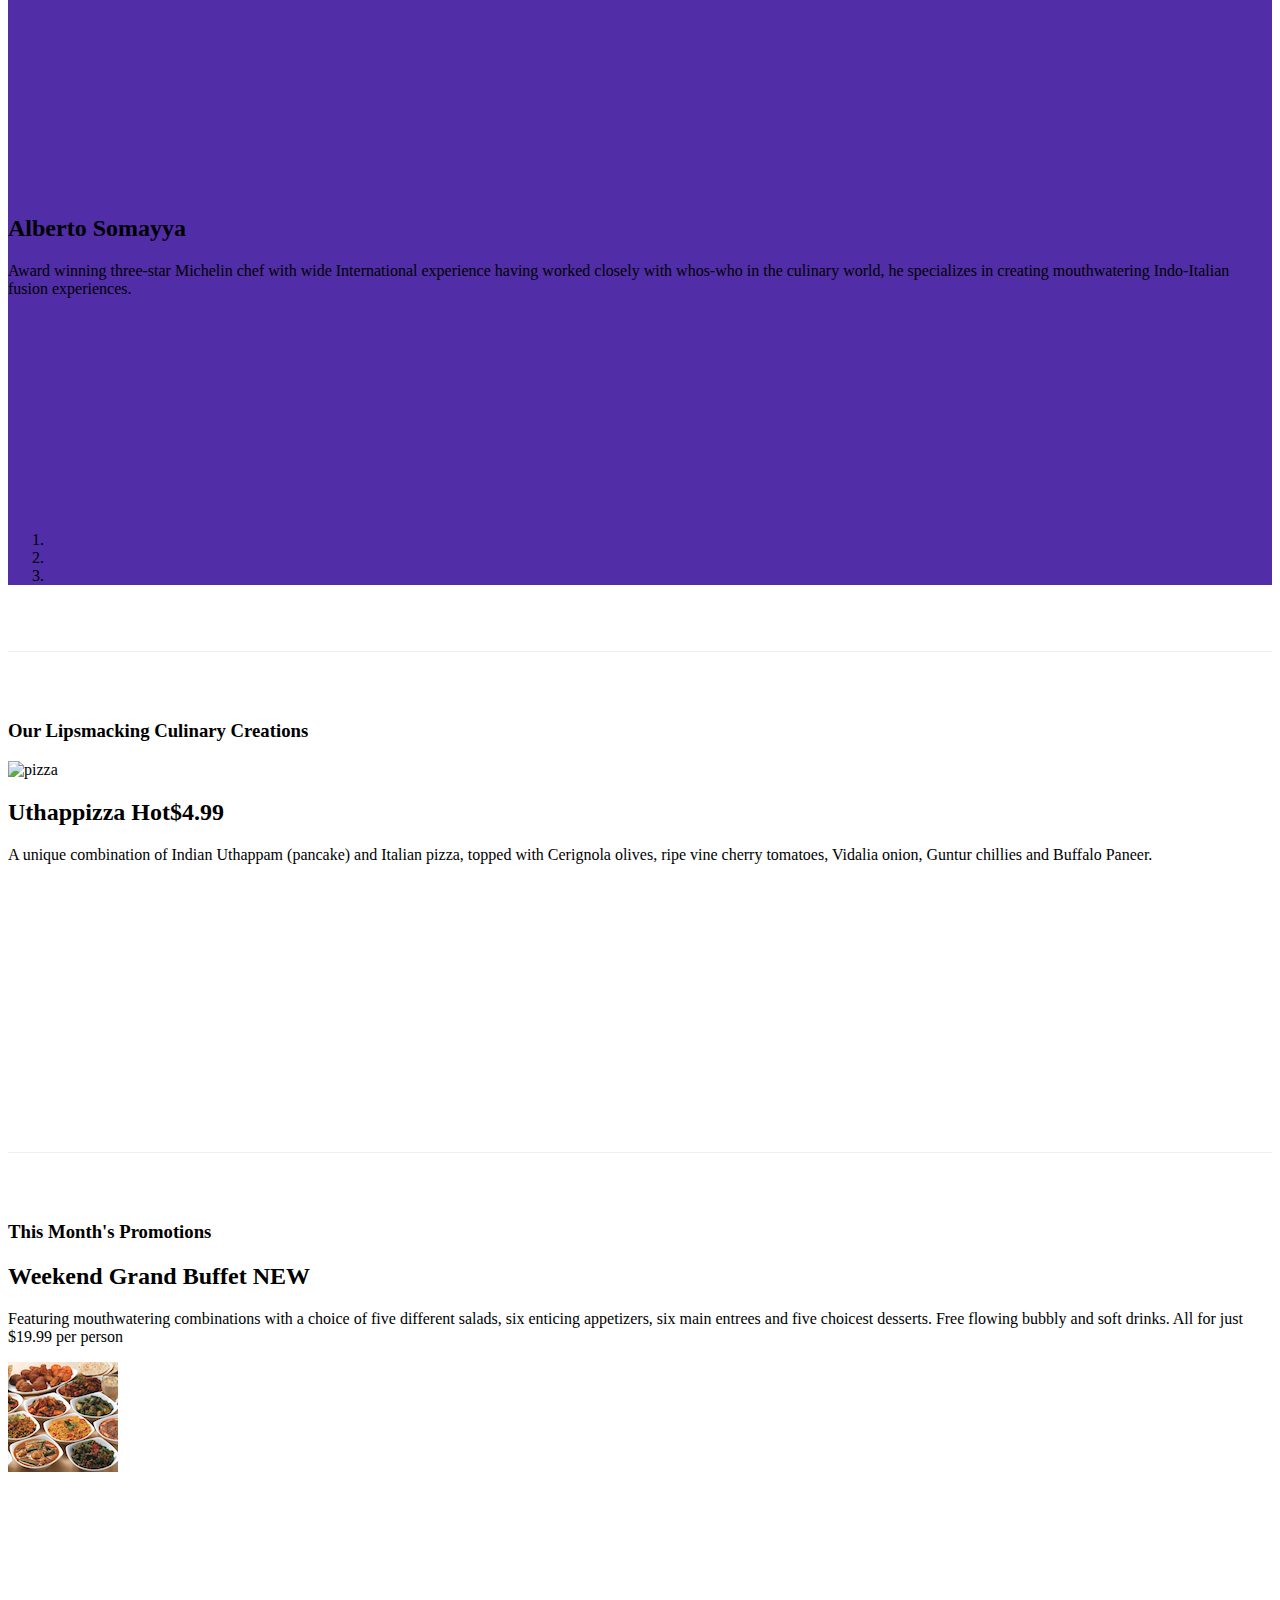
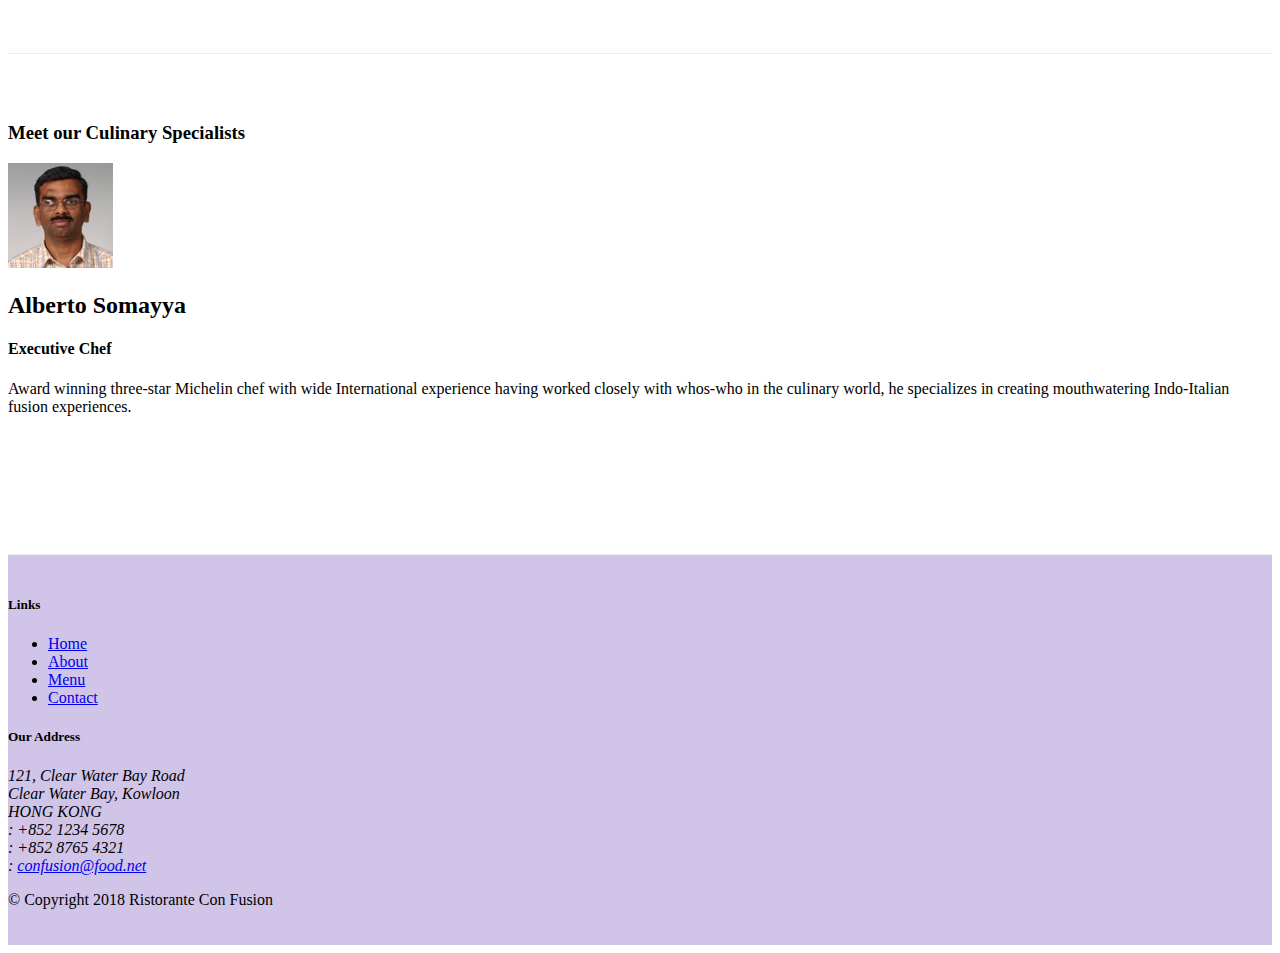
==== commit 3b0c6161: "commit 17, assignment 3" ====
--- a/index.html
+++ b/index.html
@@ -29,9 +29,120 @@
                     <li class="nav-item"><a class="nav-link" href="#"><span class="fa fa-list fa-lg"></span> Menu</a></li>
                     <li class="nav-item"><a class="nav-link" href="./contactus.html"><span class="fa fa-address-card fa-lg"></span> Contact</a></li>
                 </ul>
+                <span class="navbar-text">
+                    <a data-toggle="modal" data-target="#loginModal">
+                        <span class="fa fa-sign-in"></span> Login
+                    </a>
+                </span>
             </div>
         </div>
     </nav>
+
+
+    <div id="reserveTableModal" class="modal fade" role="dialog">
+        <div class="modal-dialog modal-lg">
+            <div class="modal-content">
+                <div class="modal-header">
+                    <h4 class="modal-title">Reserve a table</h4>
+                    <button type="button" class="close" data-dismiss="modal">&times;</button>
+                </div>
+                <div class="modal-body">
+                    <form>
+                        <div class="form-group row">
+                            <label for="NumberGuests" class="col-md-3 col-form-label">Number of Guests</label>
+                            <div class="col-md-1 radio">
+                                <label><input type="radio" name="optradio">1</label>
+                            </div>
+                            <div class="col-md-1 radio">
+                                <label><input type="radio" name="optradio">2</label>
+                            </div>
+                            <div class="col-md-1 radio">
+                                <label><input type="radio" name="optradio">3</label>
+                            </div>
+                            <div class="col-md-1 radio">
+                                <label><input type="radio" name="optradio">4</label>
+                            </div>
+                            <div class="col-md-1 radio">
+                                <label><input type="radio" name="optradio">5</label>
+                            </div>
+                            <div class="col-md-1 radio">
+                                <label><input type="radio" name="optradio">6</label>
+                            </div>
+                        </div>
+                        
+                        <div class="form-group row">
+                            <div class="col-md-3">
+                                <label for="" class="col-form-label">Section</label>
+                            </div>
+                            <div class="btn-group btn-group-toggle" data-toggle="buttons">
+                                <label class="btn btn-success active">
+                                    <input type="radio" name="options" id="nonsmoke"> Non smoking
+                                </label>
+                                <label class="btn btn-danger">
+                                    <input type="radio" name="options" id="smoke"> Smoking
+                                </label>
+                            </div>
+                        </div>
+
+                        <div class="form-group row">
+                            <div class="col-md-3">
+                                <label for="DateTime" class="col-form-label">Date and Time</label>
+                            </div>
+                            <div class="col-md-3">
+                                <input type="text" class="form-control" id="date" placeholder="Date">
+                            </div>
+                            <div class="col-md-3">
+                                <input type="text" class="form-control" id="time" placeholder="Time">
+                            </div>
+                        </div>
+                        <div class="form-group row">
+                            <div class="col-md-3 col-12 offset-3">
+                                <button class="btn cancel-button" data-dismiss="modal">Cancel</button>
+                                <button type="submit" class="btn btn-primary">Reserve</button>
+                            </div>
+                        </div>
+                    </form>
+                </div>
+            </div>
+        </div>
+    </div>
+
+    <div id="loginModal" class="modal fade" role="dialog">
+        <div class="modal-dialog modal-lg">
+            <div class="modal-content">
+                <div class="modal-header">
+                    <h4 class="modal-title">Login</h4>
+                    <button type="button" class="close" data-dismiss="modal">&times;</button>
+                </div>
+                <div class="modal-body">
+                    <form>
+                        <div class="form-row">
+                            <div class="form-group col-sm-4">
+                                    <label class="sr-only" for="exampleInputEmail3">Email address</label>
+                                    <input type="email" class="form-control form-control-sm mr-1" id="exampleInputEmail3" placeholder="Enter email">
+                            </div>
+                            <div class="form-group col-sm-4">
+                                <label class="sr-only" for="exampleInputPassword3">Password</label>
+                                <input type="password" class="form-control form-control-sm mr-1" id="exampleInputPassword3" placeholder="Password">
+                            </div>
+                            <div class="col-sm-auto">
+                                <div class="form-check">
+                                    <input class="form-check-input" type="checkbox">
+                                    <label class="form-check-label"> Remember me
+                                    </label>
+                                </div>
+                            </div>
+                        </div>
+                        <div class="form-row">
+                            <button type="button" class="btn btn-secondary btn-sm ml-auto" data-dismiss="modal">Cancel</button>
+                            <button type="submit" class="btn btn-primary btn-sm ml-1">Sign in</button>        
+                        </div>
+                    </form>
+                </div>
+            </div>
+        </div>
+    </div>
+
     <header class="jumbotron">
         <div class="container">
             <div class="row row-header">
@@ -39,14 +150,61 @@
                     <h1>Ristorante con Fusion</h1>
                     <p>We take inspiration from the World's best cuisines, and create a unique fusion experience. Our lipsmacking creations will tickle your culinary senses!</p>
                 </div>
-                <div class="col-12 col-sm align-self-center">
+                <div class="col-12 col-sm-3 align-self-center">
                     <img src="img/logo.png" class="img-fluid">
                 </div>
+                <div class="col-12 col-sm-3 align-self-center ">
+                   <button class="btn btn-sm reservation-button"><a role="button" data-toggle="modal" data-target="#reserveTableModal"
+                    data-placement="bottom">Reserve Table</a></button>
+                </div>
+
             </div>
         </div>
     </header>
 
+
     <div class="container">
+        <div class="row row-content">
+            <div class="col">
+                <div id="mycarousel" class="carousel slide" data-ride="carousel">
+                    <div class="carousel-inner" role="listbox">
+                        <div class="carousel-item active">
+                            <img class="image-fluid d-block" src="img/uthappizza.png" alt="uthapizza">
+                            <div class="carousel-caption d-none d-md-block">
+                                <h2>Uthappizza <span class="badge badge-danger">Hot</span><span class="badge badge-pill badge-secondary">$4.99</span></h2>
+                                <p class="d-none d-sm-block">A unique combination of Indian Uthappam (pancake) and Italian pizza, topped with Cerignola olives, ripe vine cherry tomatoes, Vidalia onion, Guntur chillies and Buffalo Paneer.</p>
+                            </div>
+                        </div>
+                        <div class="carousel-item">
+                            <img class="image-fluid d-block" src="img/buffet.png" alt="uthapizza">
+                            <div class="carousel-caption d-none d-md-block">
+                                <h2>Weekend Grand Buffet <span class="badge badge-danger">NEW</span> </h2>
+                                <p class="d-none d-sm-block">Featuring mouthwatering combinations with a choice of five different salads, six enticing appetizers, six main entrees and five choicest desserts. Free flowing bubbly and soft drinks. All for just $19.99 per person </p>
+                            </div>
+                        </div>
+                        <div class="carousel-item">
+                            <img class="image-fluid d-block" src="img/alberto.png" alt="uthapizza">
+                            <div class="carousel-caption d-none d-md-block">
+                                <h2 class="mt-0">Alberto Somayya</h2>
+                                <p class="d-none d-sm-block">Award winning three-star Michelin chef with wide International experience having worked closely with whos-who in the culinary world, he specializes in creating mouthwatering Indo-Italian fusion experiences. </p>
+                            </div>
+                        </div>
+                    </div>
+                    <ol class="carousel-indicators">
+                        <li data-target="#mycarousel" date-slide-to="0" class="active"></li>
+                        <li data-target="#mycarousel" data-slide-to="1"></li>
+                        <li data-target="#mycarousel" data-slide-to="2"></li>
+                        <a class="carousel-control-prev" href="#mycarousel" role="button" data-slide="prev">
+                            <span class="carousel-control-prev-icon"></span>
+                        </a>
+                        <a class="carousel-control-next" href="#mycarousel" role="button" data-slide="next">
+                                <span class="carousel-control-next-icon"></span>
+                        </a>
+                    </ol>
+                </div>
+            </div>
+        </div>
+
         <div class="row row-content align-items-center">
             <div class="col-12 col-sm-4 col-md-3 order-sm-last">
                 <h3>Our Lipsmacking Culinary Creations</h3>
@@ -65,12 +223,17 @@
 
 
         <div class="row row-content align-items-center">
-            <div class="col-12 col-sm-4 col-md-3">
+            <div class="col-12 col-sm-4 col-md-3 order-sm-first">
                 <h3>This Month's Promotions</h3>
             </div>
             <div class="col col-sm col-md">
-                <h2>Weekend Grand Buffet</h2>
-                <p>Featuring mouthwatering combinations with a choice of five different salads, six enticing appetizers, six main entrees and five choicest desserts. Free flowing bubbly and soft drinks. All for just $19.99 per person </p>
+                <div class="media">
+                    <div class="media-body">
+                        <h2>Weekend Grand Buffet <span class="badge badge-danger">NEW</span> </h2>
+                        <p class="d-none d-sm-block">Featuring mouthwatering combinations with a choice of five different salads, six enticing appetizers, six main entrees and five choicest desserts. Free flowing bubbly and soft drinks. All for just $19.99 per person </p>
+                    </div>
+                    <img class="d-flex ml-3 img-thumbnail align-self-center" src="img/buffet.png" alt="buffet">
+                </div>
             </div>
         </div>
 
@@ -89,6 +252,7 @@
                 </div>
             </div>
         </div>
+    
     </div>
 
     <footer class="footer">
@@ -136,6 +300,7 @@
     <script src="node_modules/jquery/dist/jquery.slim.min.js"></script>
     <script src="node_modules/popper.js/dist/umd/popper.min.js"></script>
     <script src="node_modules/bootstrap/dist/js/bootstrap.min.js"></script>
+
 </body>
 
 </html>--- a/css/styles.css
+++ b/css/styles.css
@@ -30,4 +30,46 @@
 
 .navbar-dark {
     background-color: #512DA8;
-}+}
+
+.reservation-card{
+    background-color: #FDC02F;
+    color: white; 
+}
+.reservation-button{
+    background-color: #FDC02F;
+    text-align: center;
+    padding: 10x 20px;
+}
+
+.tab-content{
+    border-left: 1px solid #ddd;
+    border-right: 1px solid #ddd;
+    border-bottom: 1px solid #ddd;
+    padding: 10px;
+}
+
+.carousel{
+    background: #512DA8;
+
+}
+
+.carousel-item {
+    height: 300px;
+}
+
+.carousel-item img {
+    position: absolute;
+    top: 0;
+    left: 0;
+    min-height: 300px;
+}
+
+.cancel-button {
+    background-color: #6C757C;
+    color: white; 
+}
+
+[type='radio'] {
+    display: none; 
+    }